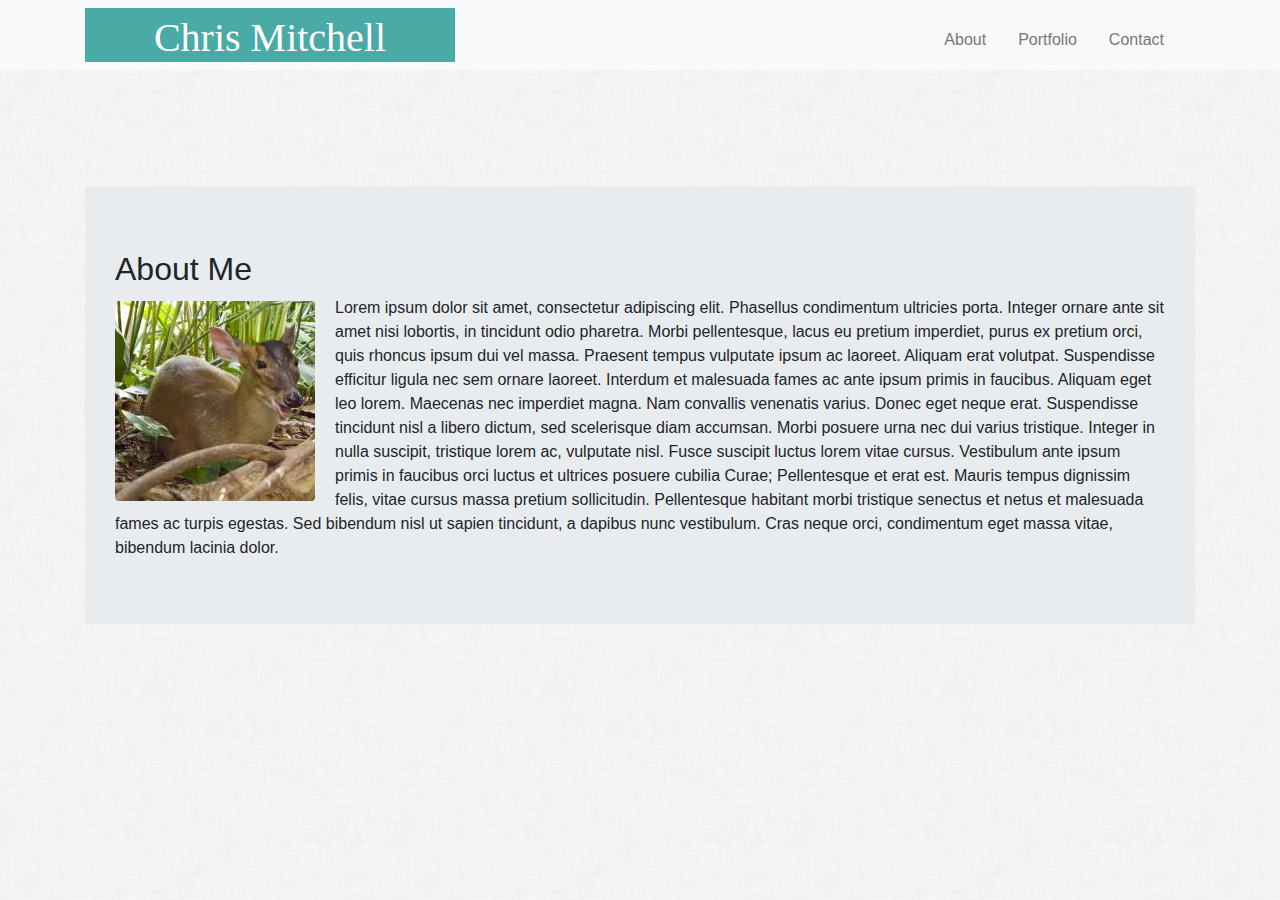
==== index.html @ a455b41b "fixed index.html text issue" ====
<!DOCTYPE html>
<html lang="en-us">

<head>

    <meta charset="UTF-8">
    <meta name="viewport" content="width=device-width, initial-scale=1, shrink-to-fit=no">

    <link rel="stylesheet" href="https://stackpath.bootstrapcdn.com/bootstrap/4.3.1/css/bootstrap.min.css"
        integrity="sha384-ggOyR0iXCbMQv3Xipma34MD+dH/1fQ784/j6cY/iJTQUOhcWr7x9JvoRxT2MZw1T" crossorigin="anonymous">
    <link rel="stylesheet" href="style.css">

    <link rel="shortcut icon" type="image/png" href="./images/icon2.png">

    <title>Chris Mitchell</title>

</head>

<body style="background-image: url(./images/dust_scratches.png);">

    <header>

        <nav class="navbar navbar-expand-lg navbar-light bg-light">
            <div class="container">


                <div class="col-md-4 headerStyle">
                    <h1 style="margin: 0; padding-top: 6px;">Chris Mitchell</h1>
                </div>
                <div class="col-md-4"></div>
                <div class="col-md-4">
                    <ul class="nav justify-content-end" style="padding-top: 10px;">
                        <li class="nav-item">
                            <a class="nav-link linkStyle" href="index.html">About</a>
                        </li>
                        <li class="nav-item">
                            <a class="nav-link linkStyle" href="portfolio.html">Portfolio</a>
                        </li>
                        <li class="nav-item">
                            <a class="nav-link linkStyle" href="contact.html">Contact</a>
                        </li>
                    </ul>
                </div>

            </div>
        </nav>


    </header>

    <section class="container spacer">
        <div class="row">
            <p></p>
        </div>
    </section>

    <section>
        <div class="container">
            <div class="jumbotron jumbotron-fluid" stlye="padding: 5px 0; background-color: #ffffff;">
                <div class="container">
                    <div class="container">
                        <div class="row">
                            <div class="col-md-12">
                                <h2>About Me</h2>
                            </div>
                        </div>
                        <div class="row">
                            <div class="col-md-12">
                                <div class="pull-left">
                                    <img src="./images/placeholder.jpg" class="rounded float-left"
                                        alt="portfolio picture" style="margin: 5px 20px 5px 0;">
                                </div>
                                <div class="pull-left">
                                    Lorem ipsum dolor sit amet, consectetur adipiscing elit. Phasellus condimentum
                                    ultricies
                                    porta. Integer ornare ante sit amet nisi lobortis, in tincidunt odio pharetra. Morbi
                                    pellentesque, lacus eu pretium imperdiet, purus ex pretium orci, quis rhoncus ipsum
                                    dui
                                    vel massa. Praesent tempus vulputate ipsum ac laoreet. Aliquam erat volutpat.
                                    Suspendisse efficitur ligula nec sem ornare laoreet. Interdum et malesuada fames ac
                                    ante
                                    ipsum primis in faucibus. Aliquam eget leo lorem. Maecenas nec imperdiet magna. Nam
                                    convallis venenatis varius. Donec eget neque erat. Suspendisse tincidunt nisl a
                                    libero
                                    dictum, sed scelerisque diam accumsan.

                                    Morbi posuere urna nec dui varius tristique. Integer in nulla suscipit, tristique
                                    lorem
                                    ac, vulputate nisl. Fusce suscipit luctus lorem vitae cursus. Vestibulum ante ipsum
                                    primis in faucibus orci luctus et ultrices posuere cubilia Curae; Pellentesque et
                                    erat
                                    est. Mauris tempus dignissim felis, vitae cursus massa pretium sollicitudin.
                                    Pellentesque habitant morbi tristique senectus et netus et malesuada fames ac turpis
                                    egestas. Sed bibendum nisl ut sapien tincidunt, a dapibus nunc vestibulum. Cras
                                    neque
                                    orci, condimentum eget massa vitae, bibendum lacinia dolor.
                                </div>
                            </div>
                        </div>

                    </div>
                </div>
            </div>


    </section>

    <footer class="footer mt-auto py-3">
        <div class="container">
            <div>
                <p></p>
            </div>
        </div>
    </footer>

</body>

</html>
---- style.css ----
/*header*/


.headerStyle{
    color: #ffffff;
    background-color: #4aaaa5;
    font-family: Georgia, 'Times New Roman', Times, serif;
    font-weight: bolder;
    text-align: center;
    
}
.spacer{
    padding: 50px 0;
}
.linkStyle{
    color: #777777;
}
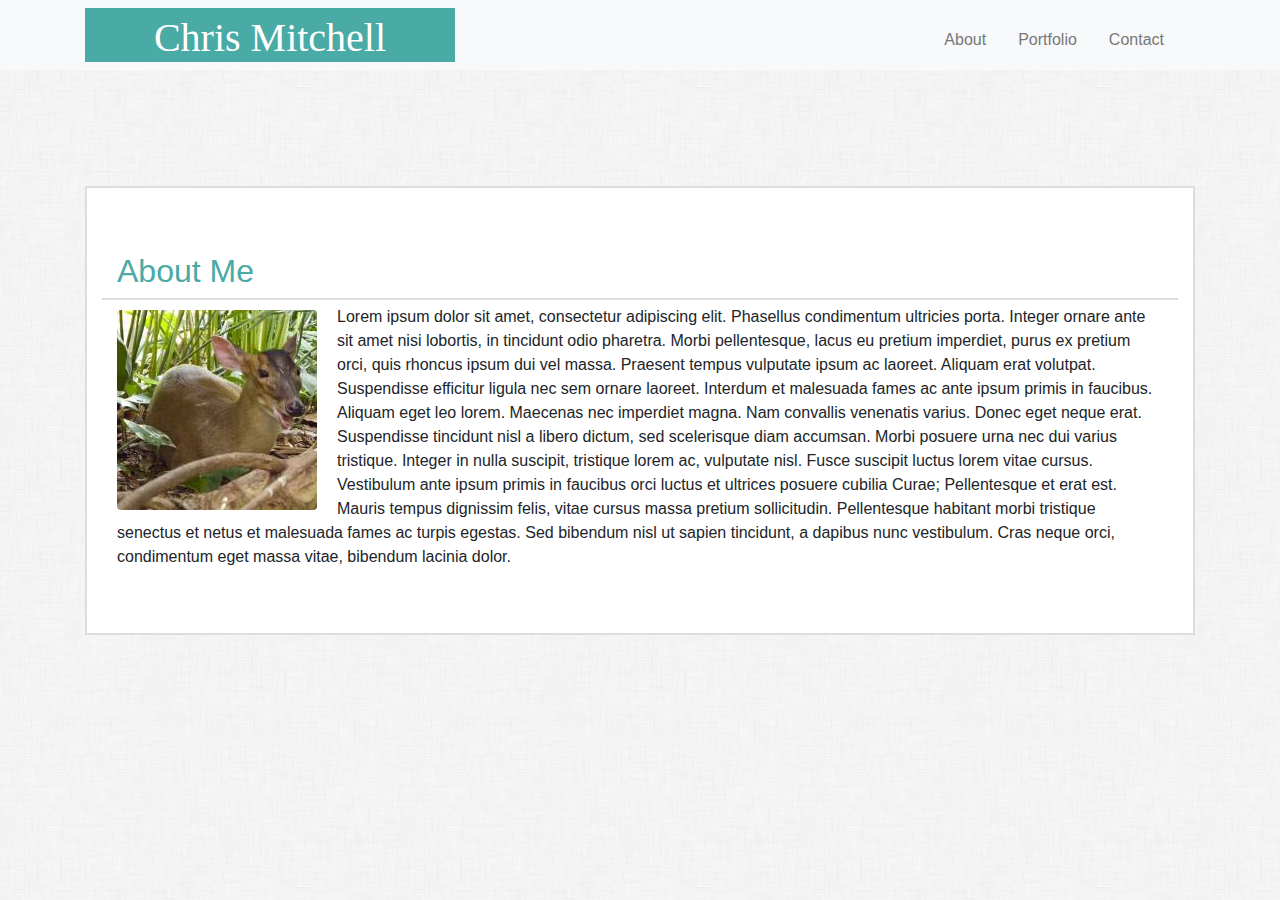
==== commit 605a3400: "finished the content for index.html" ====
--- a/index.html
+++ b/index.html
@@ -56,10 +56,10 @@
 
     <section>
         <div class="container">
-            <div class="jumbotron jumbotron-fluid" stlye="padding: 5px 0; background-color: #ffffff;">
-                <div class="container">
+            <div class="jumbotron jumbotron-fluid" style="background-color: #ffffff; border: 2px solid #dddddd;">
+                <div class="container" style="background-color:#ffffff;">
                     <div class="container">
-                        <div class="row">
+                        <div class="row innerHead">
                             <div class="col-md-12">
                                 <h2>About Me</h2>
                             </div>
--- a/style.css
+++ b/style.css
@@ -14,4 +14,10 @@
 }
 .linkStyle{
     color: #777777;
+}
+.innerHead{
+    border-bottom: 2px solid #dddddd; 
+    margin-bottom: 5px;
+    color: #4aaaa5;
+
 }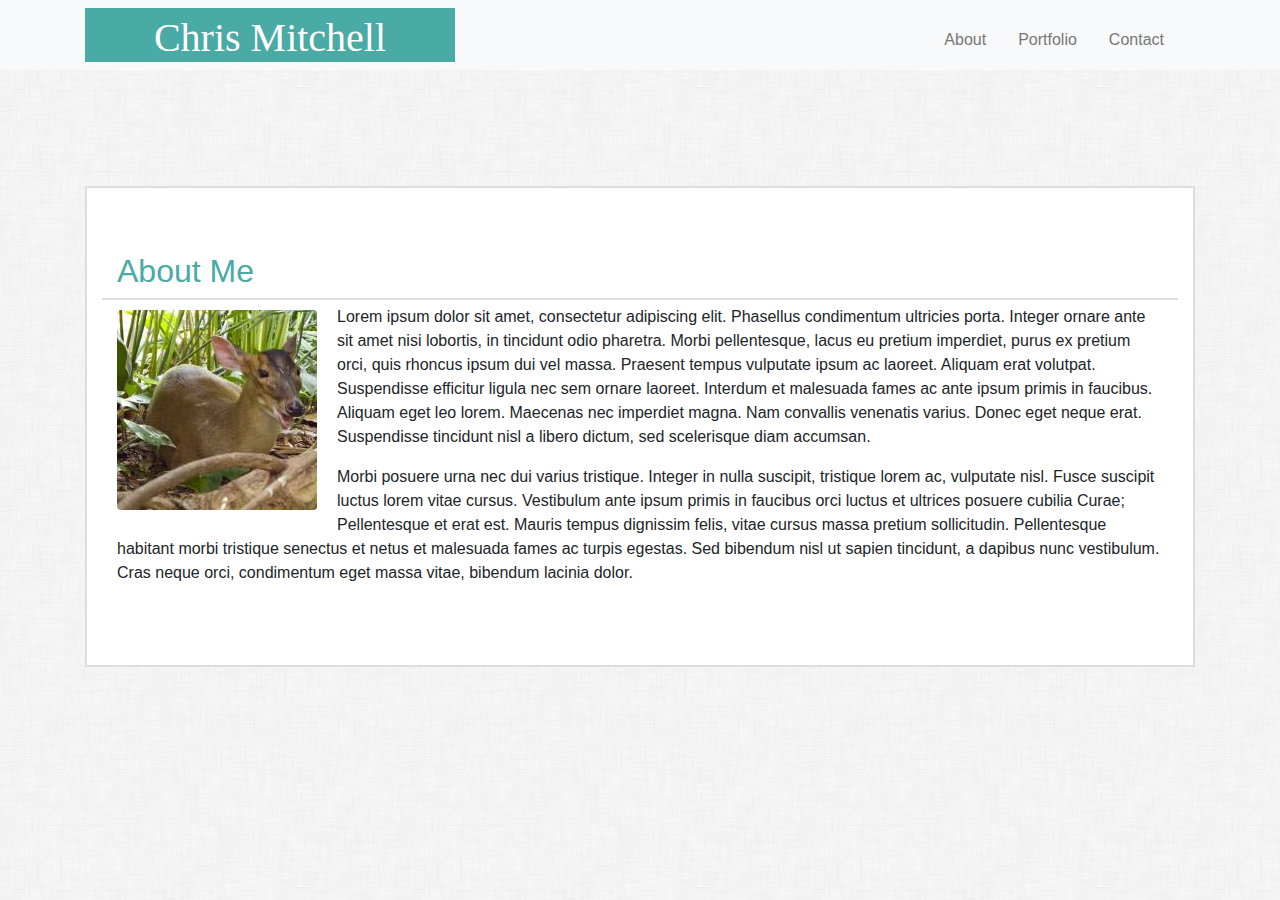
==== commit 1f2442ed: "forget the footer....for now" ====
--- a/index.html
+++ b/index.html
@@ -71,29 +71,40 @@
                                         alt="portfolio picture" style="margin: 5px 20px 5px 0;">
                                 </div>
                                 <div class="pull-left">
-                                    Lorem ipsum dolor sit amet, consectetur adipiscing elit. Phasellus condimentum
-                                    ultricies
-                                    porta. Integer ornare ante sit amet nisi lobortis, in tincidunt odio pharetra. Morbi
-                                    pellentesque, lacus eu pretium imperdiet, purus ex pretium orci, quis rhoncus ipsum
-                                    dui
-                                    vel massa. Praesent tempus vulputate ipsum ac laoreet. Aliquam erat volutpat.
-                                    Suspendisse efficitur ligula nec sem ornare laoreet. Interdum et malesuada fames ac
-                                    ante
-                                    ipsum primis in faucibus. Aliquam eget leo lorem. Maecenas nec imperdiet magna. Nam
-                                    convallis venenatis varius. Donec eget neque erat. Suspendisse tincidunt nisl a
-                                    libero
-                                    dictum, sed scelerisque diam accumsan.
-
-                                    Morbi posuere urna nec dui varius tristique. Integer in nulla suscipit, tristique
-                                    lorem
-                                    ac, vulputate nisl. Fusce suscipit luctus lorem vitae cursus. Vestibulum ante ipsum
-                                    primis in faucibus orci luctus et ultrices posuere cubilia Curae; Pellentesque et
-                                    erat
-                                    est. Mauris tempus dignissim felis, vitae cursus massa pretium sollicitudin.
-                                    Pellentesque habitant morbi tristique senectus et netus et malesuada fames ac turpis
-                                    egestas. Sed bibendum nisl ut sapien tincidunt, a dapibus nunc vestibulum. Cras
-                                    neque
-                                    orci, condimentum eget massa vitae, bibendum lacinia dolor.
+                                    <p>
+                                        Lorem ipsum dolor sit amet, consectetur adipiscing elit. Phasellus condimentum
+                                        ultricies
+                                        porta. Integer ornare ante sit amet nisi lobortis, in tincidunt odio pharetra.
+                                        Morbi
+                                        pellentesque, lacus eu pretium imperdiet, purus ex pretium orci, quis rhoncus
+                                        ipsum
+                                        dui
+                                        vel massa. Praesent tempus vulputate ipsum ac laoreet. Aliquam erat volutpat.
+                                        Suspendisse efficitur ligula nec sem ornare laoreet. Interdum et malesuada fames
+                                        ac
+                                        ante
+                                        ipsum primis in faucibus. Aliquam eget leo lorem. Maecenas nec imperdiet magna.
+                                        Nam
+                                        convallis venenatis varius. Donec eget neque erat. Suspendisse tincidunt nisl a
+                                        libero
+                                        dictum, sed scelerisque diam accumsan.
+                                    </p>
+                                    <p>
+                                        Morbi posuere urna nec dui varius tristique. Integer in nulla suscipit,
+                                        tristique
+                                        lorem
+                                        ac, vulputate nisl. Fusce suscipit luctus lorem vitae cursus. Vestibulum ante
+                                        ipsum
+                                        primis in faucibus orci luctus et ultrices posuere cubilia Curae; Pellentesque
+                                        et
+                                        erat
+                                        est. Mauris tempus dignissim felis, vitae cursus massa pretium sollicitudin.
+                                        Pellentesque habitant morbi tristique senectus et netus et malesuada fames ac
+                                        turpis
+                                        egestas. Sed bibendum nisl ut sapien tincidunt, a dapibus nunc vestibulum. Cras
+                                        neque
+                                        orci, condimentum eget massa vitae, bibendum lacinia dolor.
+                                    </p>
                                 </div>
                             </div>
                         </div>
@@ -105,14 +116,6 @@
 
     </section>
 
-    <footer class="footer mt-auto py-3">
-        <div class="container">
-            <div>
-                <p></p>
-            </div>
-        </div>
-    </footer>
-
 </body>
 
 </html>--- a/style.css
+++ b/style.css
@@ -5,9 +5,7 @@
     color: #ffffff;
     background-color: #4aaaa5;
     font-family: Georgia, 'Times New Roman', Times, serif;
-    font-weight: bolder;
     text-align: center;
-    
 }
 .spacer{
     padding: 50px 0;
@@ -19,5 +17,4 @@
     border-bottom: 2px solid #dddddd; 
     margin-bottom: 5px;
     color: #4aaaa5;
-
-}+}
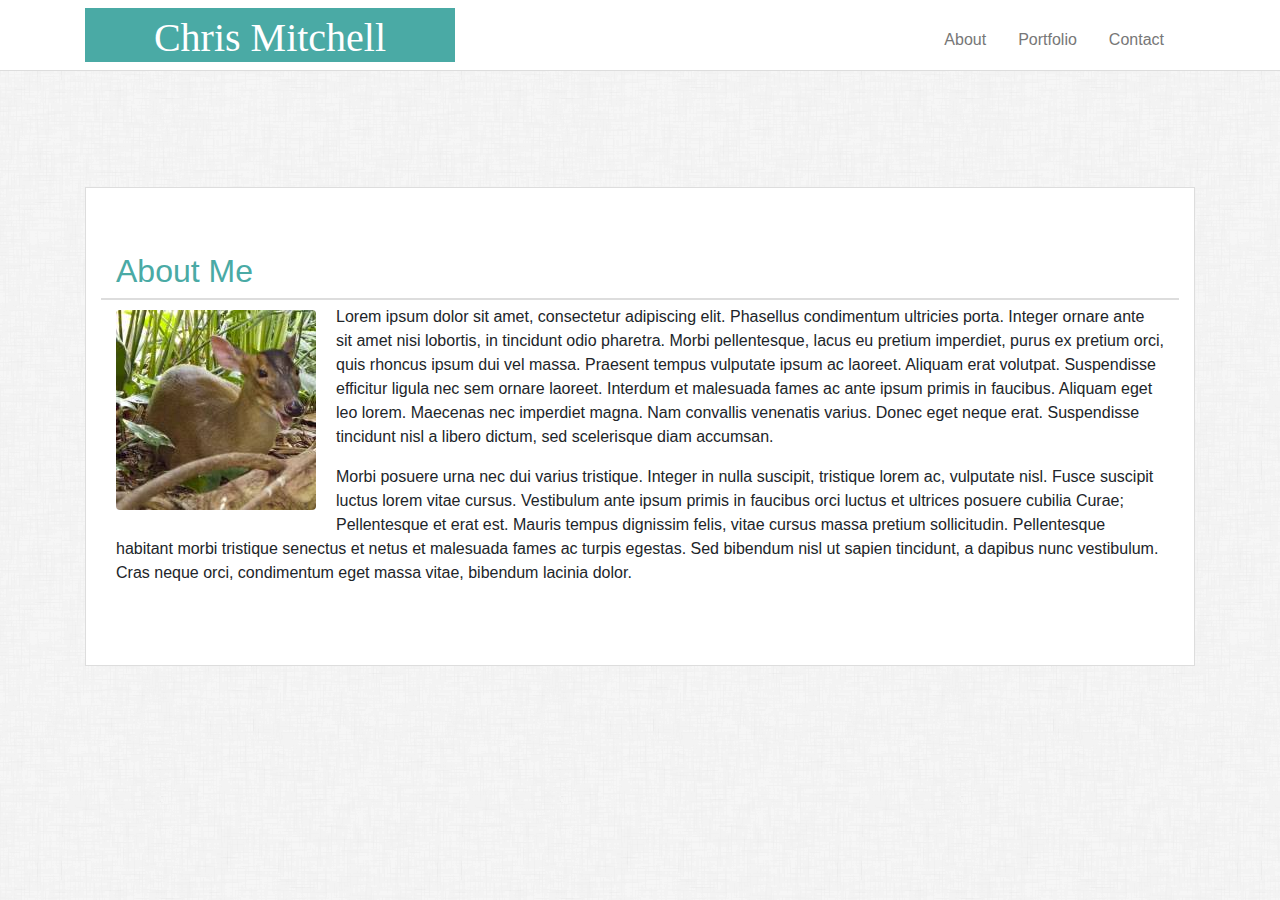
==== commit c6e64ac9: "polished up index.html a bit" ====
--- a/index.html
+++ b/index.html
@@ -20,15 +20,14 @@
 
     <header>
 
-        <nav class="navbar navbar-expand-lg navbar-light bg-light">
+        <nav class="navbar navbar-light" style="background-color: #ffffff; border-bottom: 1px solid #dddddd;">
             <div class="container">
-
-
+                
                 <div class="col-md-4 headerStyle">
-                    <h1 style="margin: 0; padding-top: 6px;">Chris Mitchell</h1>
+                    <h1 style="margin: 0; padding-top: 6px;"> Chris Mitchell</h1>
                 </div>
-                <div class="col-md-4"></div>
-                <div class="col-md-4">
+               
+                <div class="col-md-8">
                     <ul class="nav justify-content-end" style="padding-top: 10px;">
                         <li class="nav-item">
                             <a class="nav-link linkStyle" href="index.html">About</a>
@@ -41,7 +40,7 @@
                         </li>
                     </ul>
                 </div>
-
+                
             </div>
         </nav>
 
@@ -56,7 +55,7 @@
 
     <section>
         <div class="container">
-            <div class="jumbotron jumbotron-fluid" style="background-color: #ffffff; border: 2px solid #dddddd;">
+            <div class="jumbotron jumbotron-fluid" style="background-color: #ffffff; border: 1px solid #dddddd;">
                 <div class="container" style="background-color:#ffffff;">
                     <div class="container">
                         <div class="row innerHead">
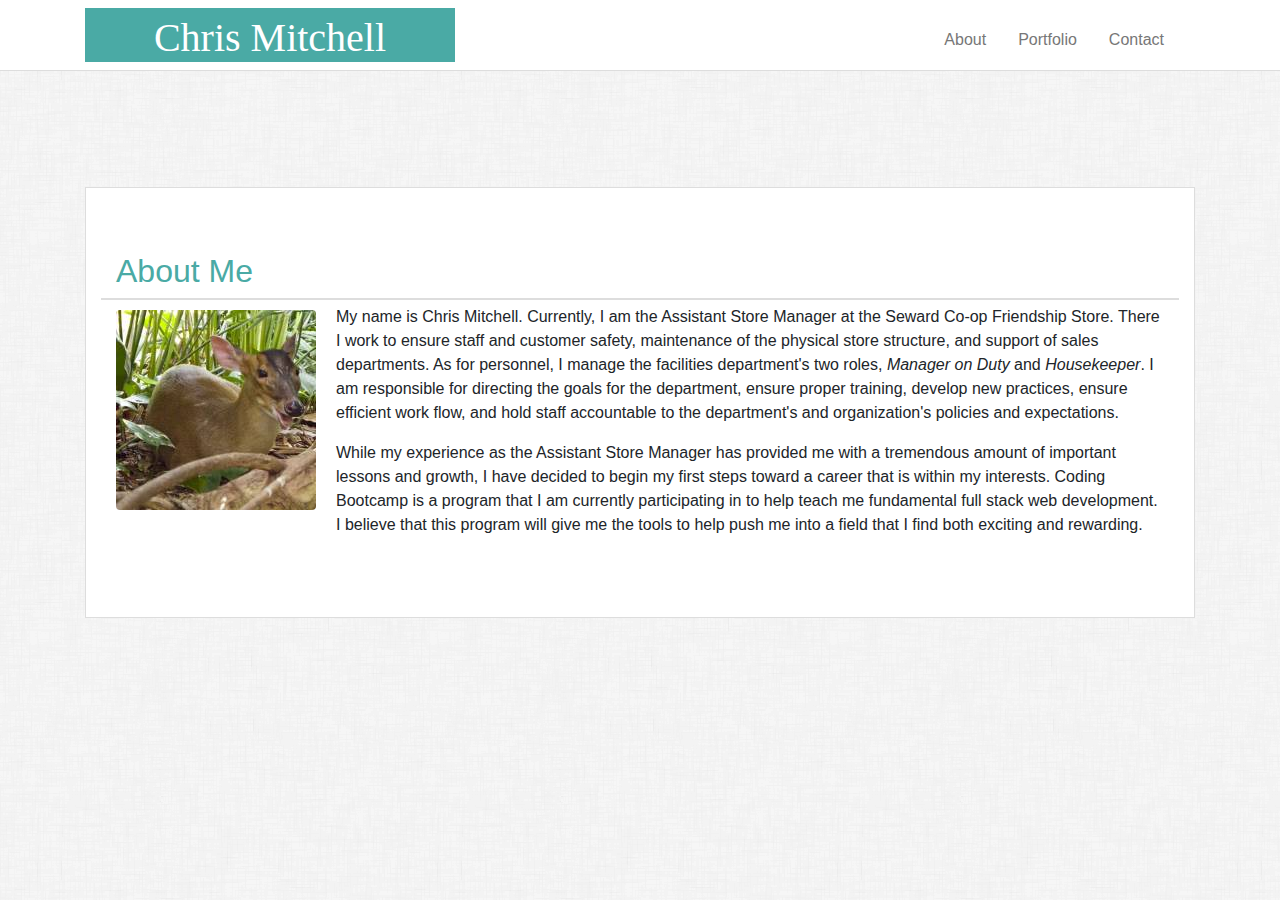
==== commit 0cbb63b9: "updated about me section" ====
--- a/index.html
+++ b/index.html
@@ -22,11 +22,11 @@
 
         <nav class="navbar navbar-light" style="background-color: #ffffff; border-bottom: 1px solid #dddddd;">
             <div class="container">
-                
+
                 <div class="col-md-4 headerStyle">
                     <h1 style="margin: 0; padding-top: 6px;"> Chris Mitchell</h1>
                 </div>
-               
+
                 <div class="col-md-8">
                     <ul class="nav justify-content-end" style="padding-top: 10px;">
                         <li class="nav-item">
@@ -40,10 +40,9 @@
                         </li>
                     </ul>
                 </div>
-                
+
             </div>
         </nav>
-
 
     </header>
 
@@ -54,7 +53,9 @@
     </section>
 
     <section>
+
         <div class="container">
+
             <div class="jumbotron jumbotron-fluid" style="background-color: #ffffff; border: 1px solid #dddddd;">
                 <div class="container" style="background-color:#ffffff;">
                     <div class="container">
@@ -71,38 +72,25 @@
                                 </div>
                                 <div class="pull-left">
                                     <p>
-                                        Lorem ipsum dolor sit amet, consectetur adipiscing elit. Phasellus condimentum
-                                        ultricies
-                                        porta. Integer ornare ante sit amet nisi lobortis, in tincidunt odio pharetra.
-                                        Morbi
-                                        pellentesque, lacus eu pretium imperdiet, purus ex pretium orci, quis rhoncus
-                                        ipsum
-                                        dui
-                                        vel massa. Praesent tempus vulputate ipsum ac laoreet. Aliquam erat volutpat.
-                                        Suspendisse efficitur ligula nec sem ornare laoreet. Interdum et malesuada fames
-                                        ac
-                                        ante
-                                        ipsum primis in faucibus. Aliquam eget leo lorem. Maecenas nec imperdiet magna.
-                                        Nam
-                                        convallis venenatis varius. Donec eget neque erat. Suspendisse tincidunt nisl a
-                                        libero
-                                        dictum, sed scelerisque diam accumsan.
+                                        My name is Chris Mitchell.
+                                        Currently, I am the Assistant Store Manager at the Seward Co-op Friendship
+                                        Store. There I work to ensure staff and customer
+                                        safety, maintenance of the physical store structure, and support of sales
+                                        departments. As for personnel, I manage the facilities
+                                        department's two roles, <em>Manager on Duty</em> and <em>Housekeeper</em>. I am responsible for
+                                        directing the goals for the department, ensure
+                                        proper training, develop new practices, ensure efficient work flow, and hold
+                                        staff accountable to the department's and
+                                        organization's policies and expectations.
                                     </p>
-                                    <p>
-                                        Morbi posuere urna nec dui varius tristique. Integer in nulla suscipit,
-                                        tristique
-                                        lorem
-                                        ac, vulputate nisl. Fusce suscipit luctus lorem vitae cursus. Vestibulum ante
-                                        ipsum
-                                        primis in faucibus orci luctus et ultrices posuere cubilia Curae; Pellentesque
-                                        et
-                                        erat
-                                        est. Mauris tempus dignissim felis, vitae cursus massa pretium sollicitudin.
-                                        Pellentesque habitant morbi tristique senectus et netus et malesuada fames ac
-                                        turpis
-                                        egestas. Sed bibendum nisl ut sapien tincidunt, a dapibus nunc vestibulum. Cras
-                                        neque
-                                        orci, condimentum eget massa vitae, bibendum lacinia dolor.
+                                    <p> 
+                                        While my experience as the Assistant Store Manager has provided me with a
+                                        tremendous amount of important lessons and growth, I
+                                        have decided to begin my first steps toward a career that is within my
+                                        interests. Coding Bootcamp is a program that I am currently
+                                        participating in to help teach me fundamental full stack web development. I
+                                        believe that this program will give me the tools to
+                                        help push me into a field that I find both exciting and rewarding.
                                     </p>
                                 </div>
                             </div>
@@ -110,8 +98,8 @@
 
                     </div>
                 </div>
+
             </div>
-
 
     </section>
 
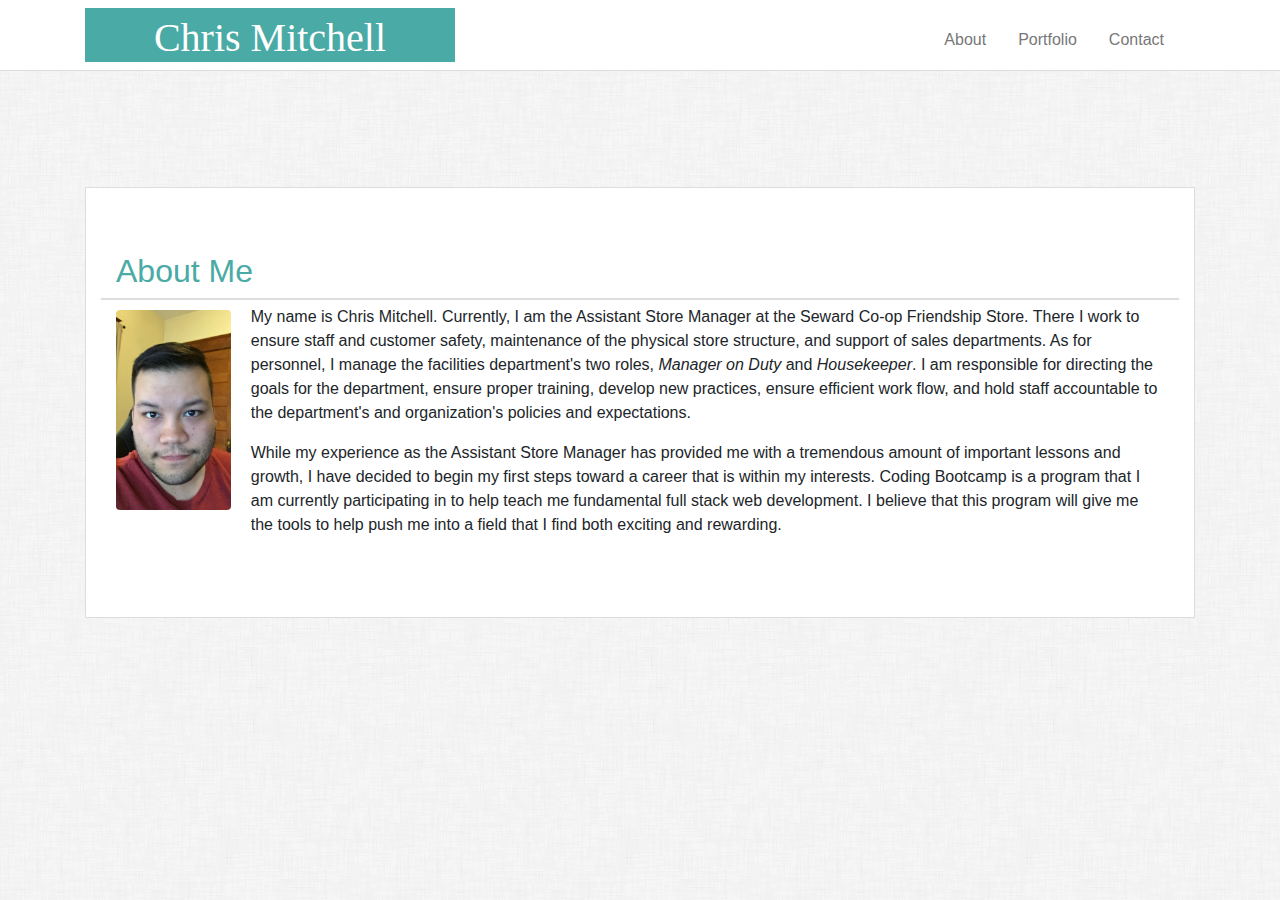
==== commit 84573464: "added personal photo" ====
--- a/index.html
+++ b/index.html
@@ -67,8 +67,8 @@
                         <div class="row">
                             <div class="col-md-12">
                                 <div class="pull-left">
-                                    <img src="./images/placeholder.jpg" class="rounded float-left"
-                                        alt="portfolio picture" style="margin: 5px 20px 5px 0;">
+                                    <img src="./images/profilepicture.jpg" class="rounded float-left"
+                                        alt="portfolio picture" style="height: 200px; margin: 5px 20px 5px 0;">
                                 </div>
                                 <div class="pull-left">
                                     <p>
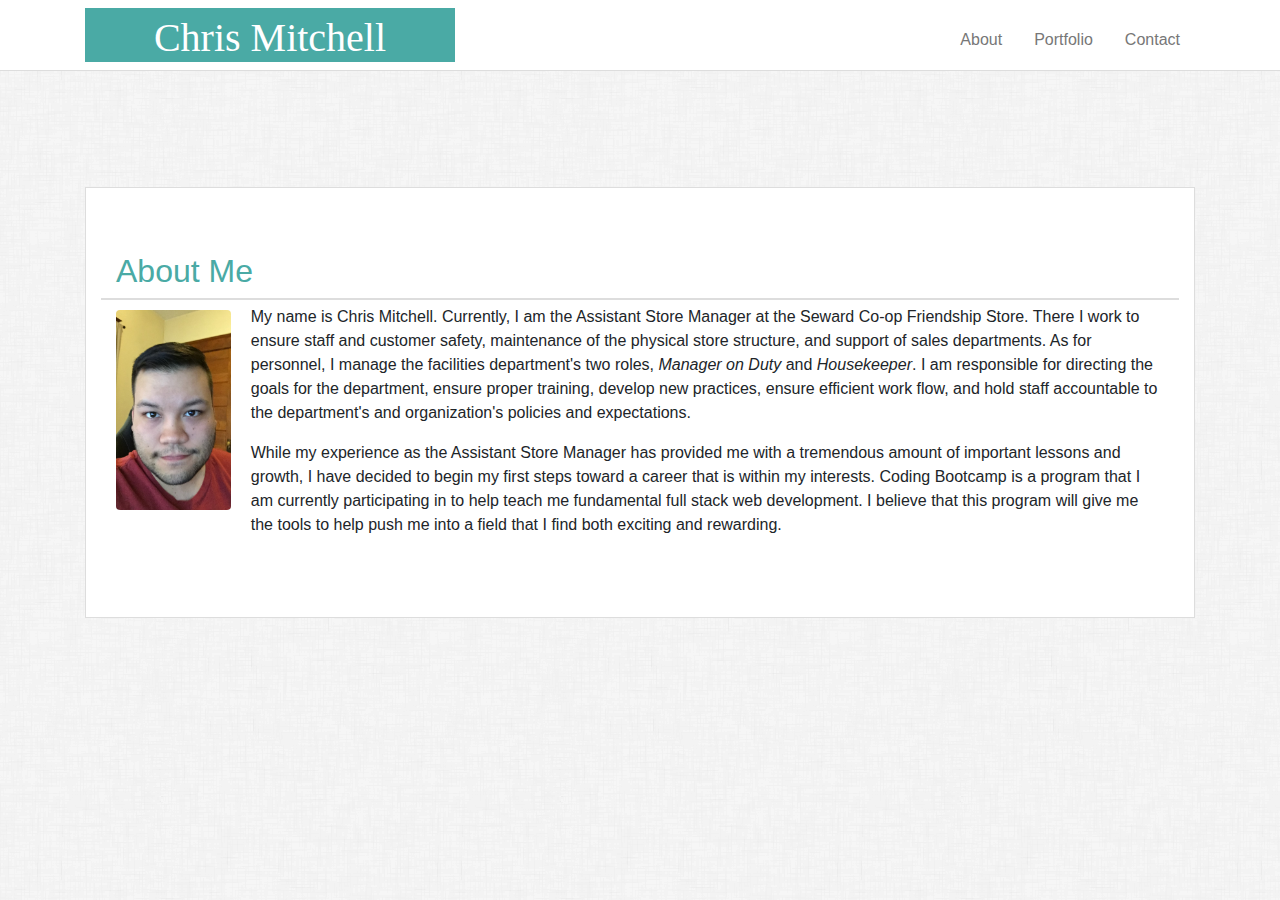
==== commit 2c57ece1: "copied over framework from index.html to contact and portfolio" ====
--- a/index.html
+++ b/index.html
@@ -36,7 +36,7 @@
                             <a class="nav-link linkStyle" href="portfolio.html">Portfolio</a>
                         </li>
                         <li class="nav-item">
-                            <a class="nav-link linkStyle" href="contact.html">Contact</a>
+                            <a class="nav-link linkStyle" href="contact.html" style="padding-right: 0px;">Contact</a>
                         </li>
                     </ul>
                 </div>
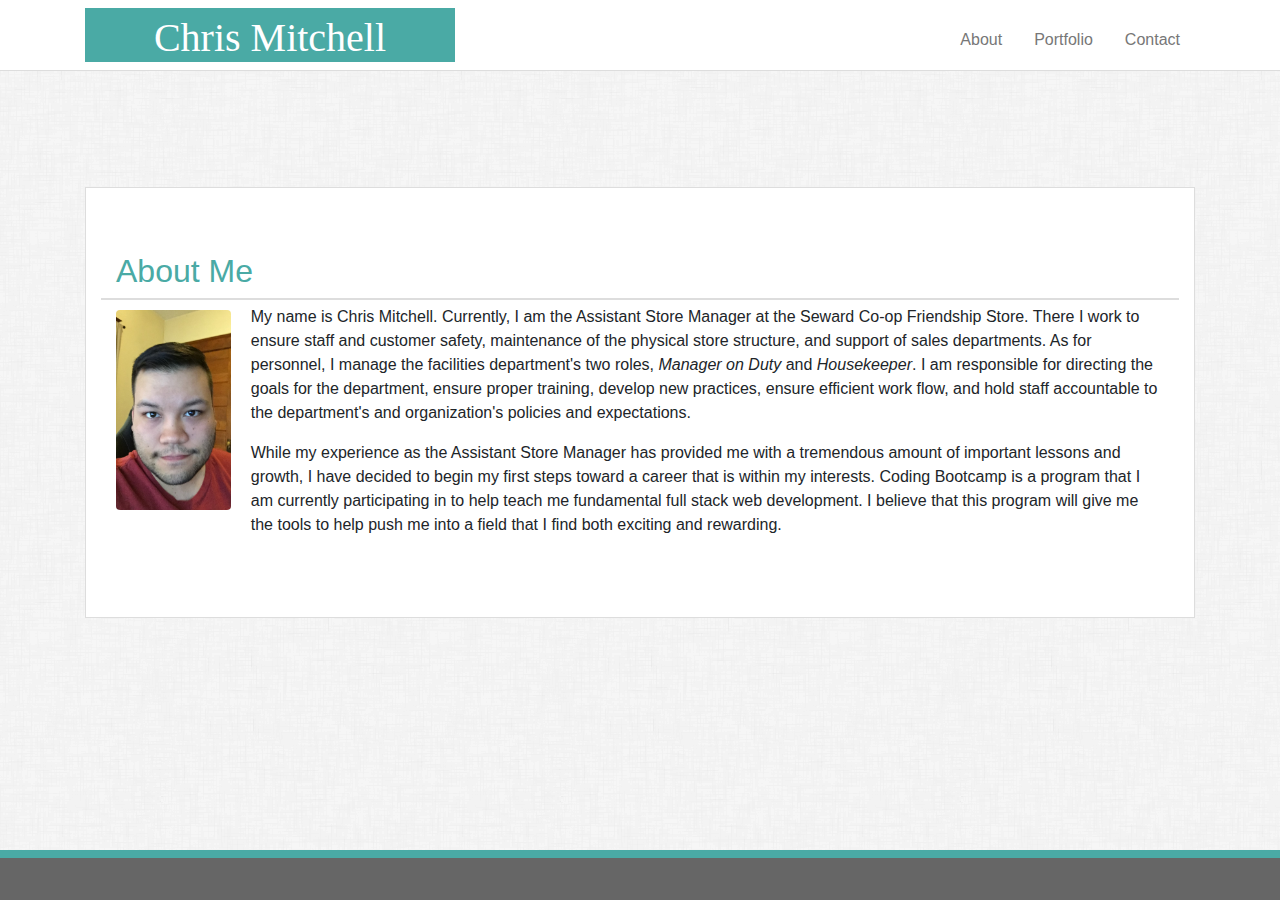
==== commit e4c13633: "added a css footer, can't find a bootstrap footer :(" ====
--- a/index.html
+++ b/index.html
@@ -24,7 +24,7 @@
             <div class="container">
 
                 <div class="col-md-4 headerStyle">
-                    <h1 style="margin: 0; padding-top: 6px;"> Chris Mitchell</h1>
+                    <h1 style="margin: 0; padding-top: 6px;">Chris Mitchell</h1>
                 </div>
 
                 <div class="col-md-8">
@@ -77,13 +77,14 @@
                                         Store. There I work to ensure staff and customer
                                         safety, maintenance of the physical store structure, and support of sales
                                         departments. As for personnel, I manage the facilities
-                                        department's two roles, <em>Manager on Duty</em> and <em>Housekeeper</em>. I am responsible for
+                                        department's two roles, <em>Manager on Duty</em> and <em>Housekeeper</em>. I am
+                                        responsible for
                                         directing the goals for the department, ensure
                                         proper training, develop new practices, ensure efficient work flow, and hold
                                         staff accountable to the department's and
                                         organization's policies and expectations.
                                     </p>
-                                    <p> 
+                                    <p>
                                         While my experience as the Assistant Store Manager has provided me with a
                                         tremendous amount of important lessons and growth, I
                                         have decided to begin my first steps toward a career that is within my
@@ -103,6 +104,12 @@
 
     </section>
 
+    <div class="footer-spacer">
+    </div>
+    <footer>
+
+    </footer>
+
 </body>
 
 </html>--- a/style.css
+++ b/style.css
@@ -18,3 +18,32 @@
     margin-bottom: 5px;
     color: #4aaaa5;
 }
+.port-link-head{
+    margin: 0;
+    padding: 8px 0 8px 0;
+    width: 200px;
+    height: 36px;
+    font-size: 18px;
+    background-color: #4aaaa5;
+    font-family: Georgia, 'Times New Roman', Times, serif;
+    text-align: center;
+    color: #ffffff;
+    position: absolute;
+    bottom: 20px;
+}
+footer {
+    left: 0;
+    bottom: 0;
+    position: fixed;
+    background-color: #666666;
+    border-top-color: #4aaaa5;
+    border-top-style: solid;
+}
+
+.footer-spacer, footer {
+    margin: 100px 0 0 0;
+    width: 100%;
+    height: 50px;
+    padding: 20px 0;
+    border-top-width: 8px;
+}
